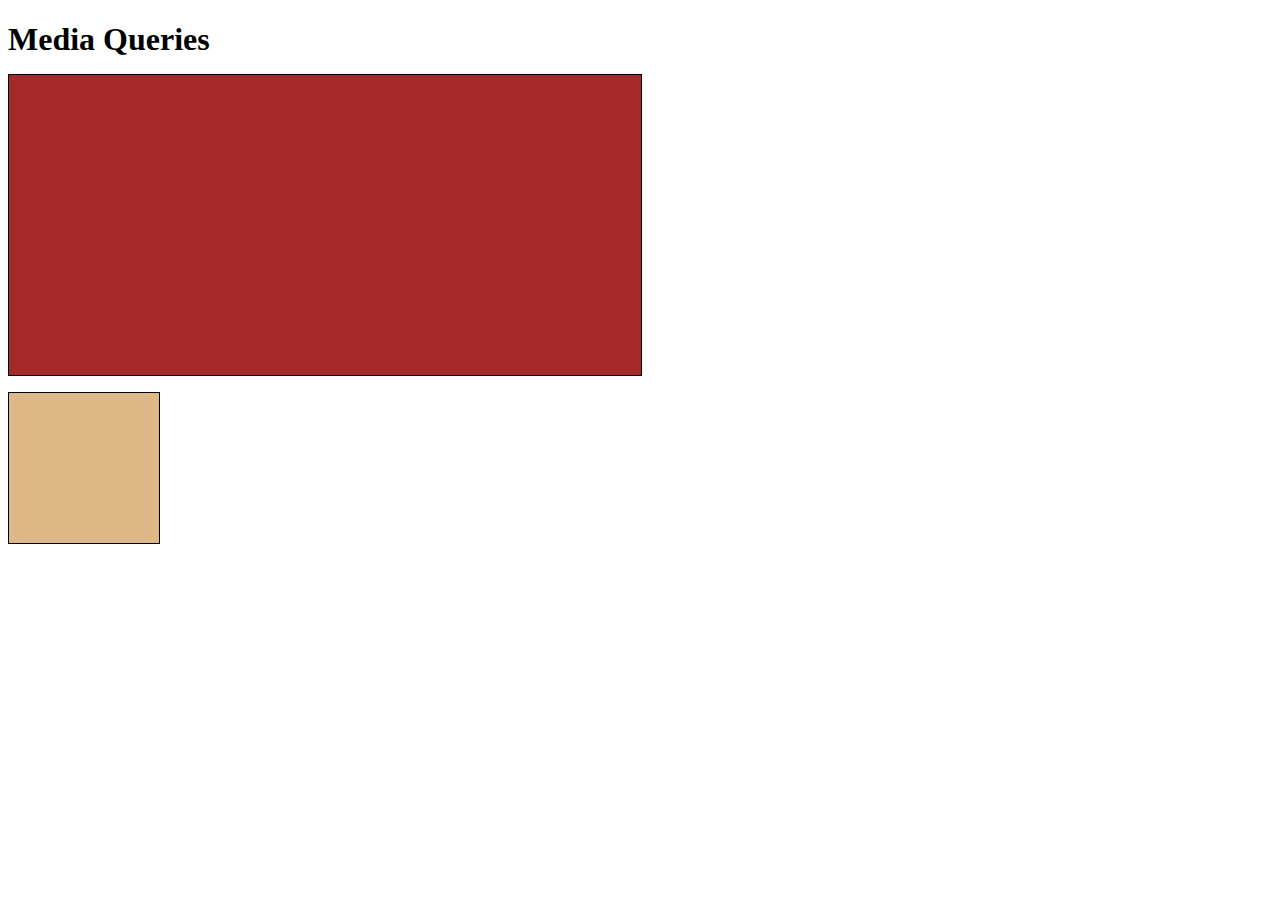
==== module2-solution/index.html @ 7086114f "Create index.html" ====
<!DOCTYPE html>
<html>
<head>
<meta charset="utf-8">
<title>Assignment Solution for Module 2</title>
<style>
h1 {
	margin-bottom: 15px;
}

p {
	border: 1px solid black;
	margin-bottom: 15px;
}
#p1 {
	background-color: #A52A2A;
	width: 300px;
	height: 300px;
}
#p2 {
	background-color: #DEB887;
	width: 50px;
	height: 50px;
}

@media (min-width: 992px) {
	#p1 {
		width: 50%;
	}
	#p2 {
		width: 150px;
		height: 150px;
	}
}

</style>
</head>
<body>
<h1>Media Queries</h1>

<p id="p1"></p>
<p id="p2"></p>
</body>
</html>
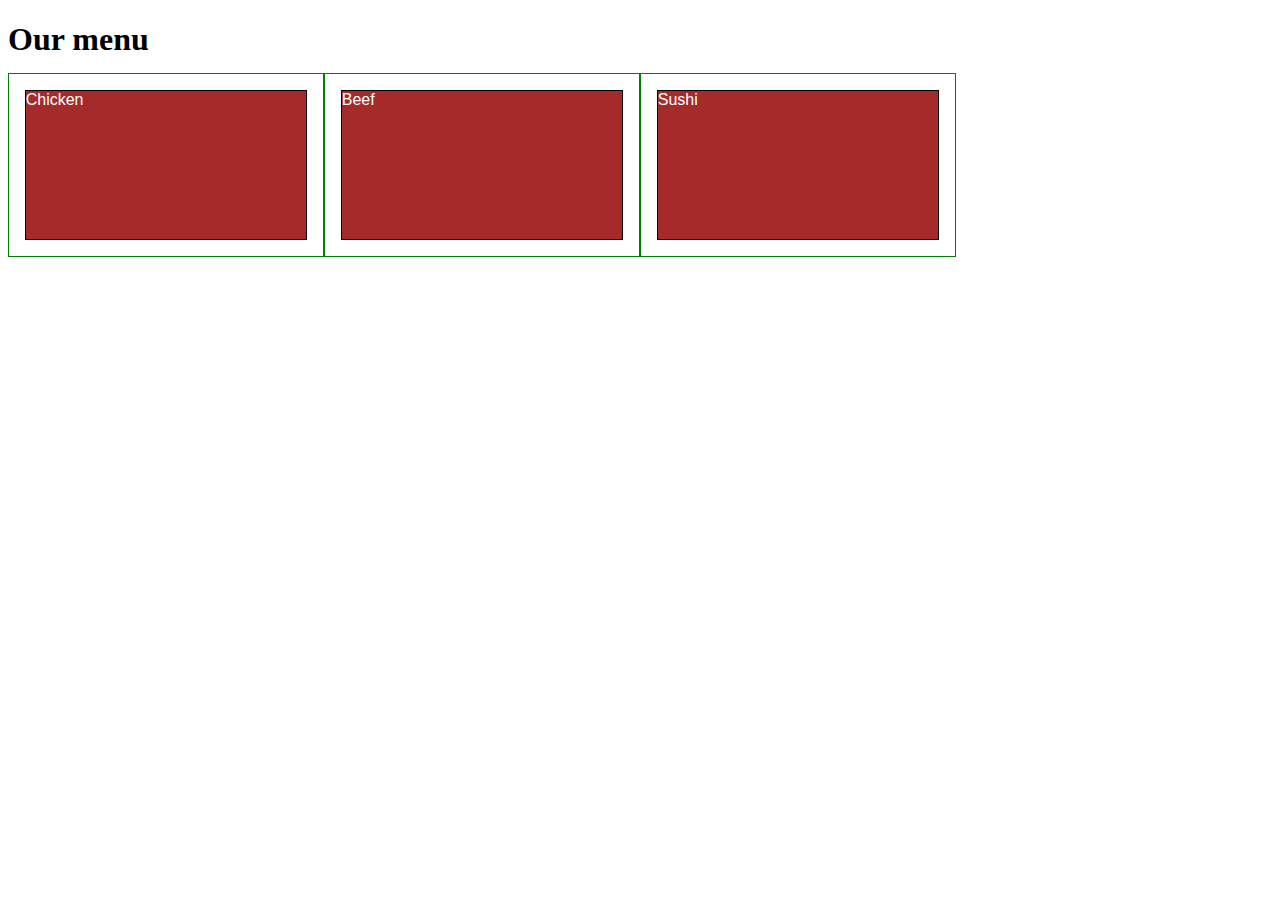
==== commit 4d28f27d: "Update index.html" ====
--- a/module2-solution/index.html
+++ b/module2-solution/index.html
@@ -2,43 +2,67 @@
 <html>
 <head>
 <meta charset="utf-8">
+<meta name="viewport" content="width=device-width, initial-scale=1">
 <title>Assignment Solution for Module 2</title>
 <style>
+* {
+	box-sizing: border-box;
+}
+
 h1 {
 	margin-bottom: 15px;
 }
-
 p {
 	border: 1px solid black;
-	margin-bottom: 15px;
-}
-#p1 {
 	background-color: #A52A2A;
-	width: 300px;
-	height: 300px;
-}
-#p2 {
-	background-color: #DEB887;
-	width: 50px;
-	height: 50px;
+	width: 90%;
+	height: 150px;
+	margin-right: auto;
+	margin-left: auto;
+	font-family: Helvetica;
+	color: White
 }
 
-@media (min-width: 992px) {
-	#p1 {
-		width: 50%;
+@media (min-width: 1200px) {
+	.col-lg-1,.col-lg-2, .col-lg-3 {
+		float: left;
+		border: 1px solid green;
 	}
-	#p2 {
-		width: 150px;
-		height: 150px;
+	.col-lg-1 {
+	width: 8.33%
+	}
+	.col-lg-2 {
+	width: 16.66%
+	}
+	.col-lg-3 {
+	width: 25%
+	}
+}
+
+@media (min-width: 992px) and (max-width: 1199px) {
+	.col-md-1, .col-md-2,.col-md-3, {
+		float: left;
+		border: 1px solid green;
+	}
+	col-md-1 {
+		width: 8.33%;
+	}
+	col-md-2 {
+		width: 16.66%;
+	}
+	col-md-3 {
+		width: 25%;
 	}
 }
 
 </style>
 </head>
 <body>
-<h1>Media Queries</h1>
+<h1>Our menu</h1>
 
-<p id="p1"></p>
-<p id="p2"></p>
+<div class="row">
+	<div class="col-lg-3 col-md-6"><p>Chicken</p></div>
+	<div class="col-lg-3 col-md-6"><p>Beef</p></div>
+	<div class="col-lg-3 col-md-6"><p>Sushi</p></div>
 </body>
 </html>
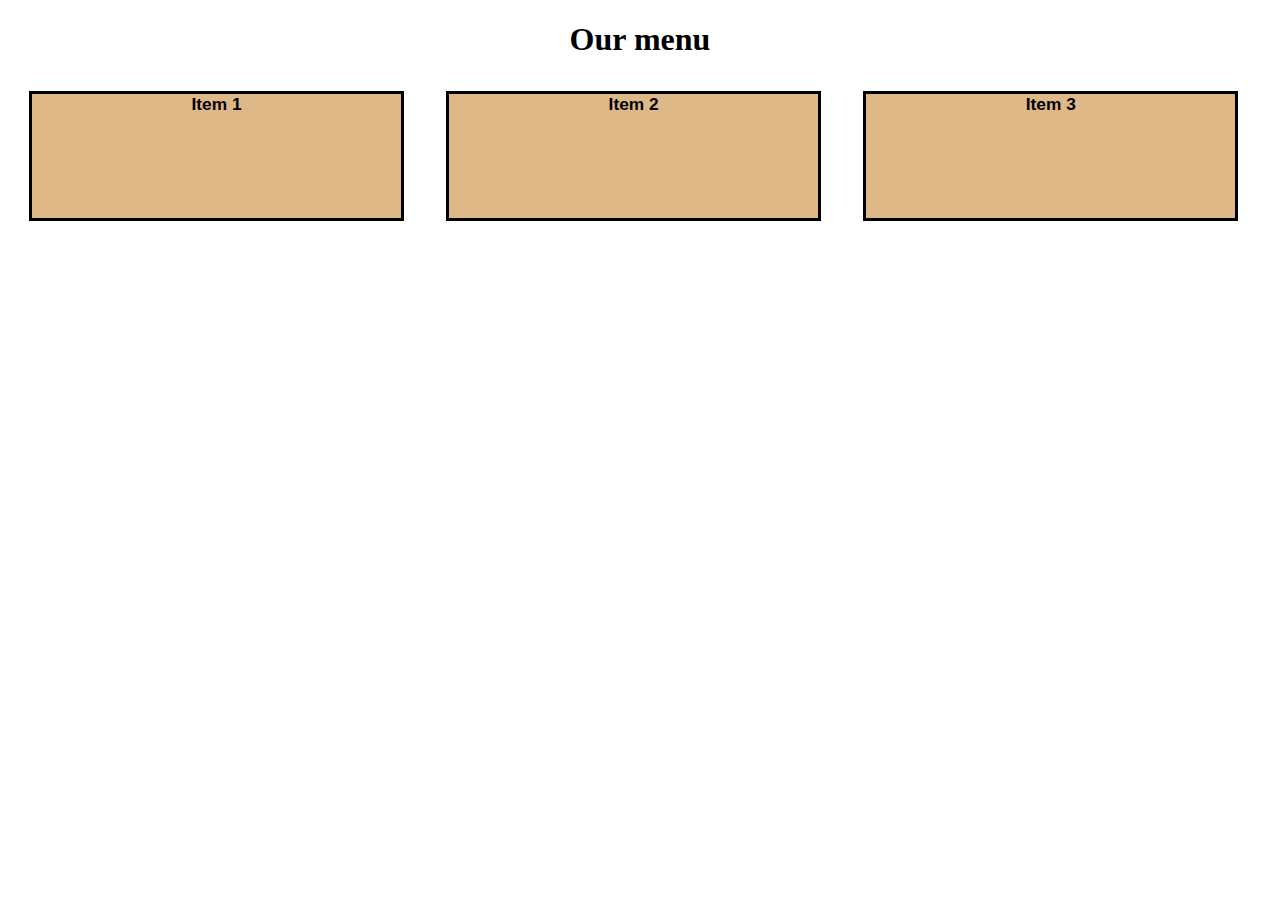
==== commit 2f547bef: "Update index.html" ====
--- a/module2-solution/index.html
+++ b/module2-solution/index.html
@@ -3,56 +3,85 @@
 <head>
 <meta charset="utf-8">
 <meta name="viewport" content="width=device-width, initial-scale=1">
-<title>Assignment Solution for Module 2</title>
+<title>Assignment MODULE 2</title>
 <style>
+
+/********** Base styles **********/
 * {
-	box-sizing: border-box;
+  box-sizing: border-box;
+}
+h1 {
+  margin-bottom: 15px;
+  text-align: center;
 }
 
-h1 {
-	margin-bottom: 15px;
+p {
+  width: 90%;
+  height: 130px;
+  border: 3px solid black;
+  margin-bottom: 15px;
+  font-weight: bold;
+  margin-right: auto;
+  margin-left: auto;
+  font-family: Verdana, Arial, Helvetica, sans-serif; 
+  font-size: 13pt; /* Размер шрифта в пунктах */
+  background-color: #DEB887;
+  text-align: center;
 }
-p {
-	border: 1px solid black;
-	background-color: #A52A2A;
-	width: 90%;
-	height: 150px;
+
+/* Simple Responsive Framework. */
+.row {
+  width: 100%;
+}
+
+/********** Large devices only **********/
+@media (min-width: 992px) {
+  .col-lg-1, .col-lg-2, .col-lg-3 {
+    float: left;
+  }
+  .col-lg-1 {
+    width: 33%;
+  }
+  .col-lg-2 {
+    width: 33%;
+  }
+  .col-lg-3 {
+    width: 33%;
+  }
+}
+
+/********** Medium devices only **********/
+@media (min-width: 768px) and (max-width:991px) {
+  .col-md-1, .col-md-2, .col-md-3 {
 	margin-right: auto;
 	margin-left: auto;
-	font-family: Helvetica;
-	color: White
+  }
+  .col-md-1 {
+    width: 20%;
+  }
+  .col-md-2 {
+    width: 20%;
+  }
+  .col-md-3 {
+    width: 50%;
+  }
+
 }
 
-@media (min-width: 1200px) {
-	.col-lg-1,.col-lg-2, .col-lg-3 {
-		float: left;
-		border: 1px solid green;
-	}
-	.col-lg-1 {
-	width: 8.33%
-	}
-	.col-lg-2 {
-	width: 16.66%
-	}
-	.col-lg-3 {
-	width: 25%
-	}
-}
-
-@media (min-width: 992px) and (max-width: 1199px) {
-	.col-md-1, .col-md-2,.col-md-3, {
-		float: left;
-		border: 1px solid green;
-	}
-	col-md-1 {
-		width: 8.33%;
-	}
-	col-md-2 {
-		width: 16.66%;
-	}
-	col-md-3 {
-		width: 25%;
-	}
+/********** Small devices only **********/
+@media (max-width:767px) {
+  .col-sm-1, .col-sm-2, .col-sm-3 {
+    float: left;
+  }
+  .col-sm-1 {
+    width: 33.3%;
+  }
+  .col-sm-2 {
+    width: 33.3%;
+  }
+  .col-sm-3 {
+    width: 33.3%;
+  }
 }
 
 </style>
@@ -61,8 +90,16 @@
 <h1>Our menu</h1>
 
 <div class="row">
-	<div class="col-lg-3 col-md-6"><p>Chicken</p></div>
-	<div class="col-lg-3 col-md-6"><p>Beef</p></div>
-	<div class="col-lg-3 col-md-6"><p>Sushi</p></div>
+  <div class="col-lg-3 col-md-3 col-sm-12">
+	<p>Item 1</p>
+  </div>
+  <div class="col-lg-3 col-md-3 col-sm-12">
+	<p>Item 2</p>
+  </div>
+  <div class="col-lg-3 col-md-auto col-sm-12">
+	<p>Item 3</p>
+  </div>
+</div>
+
 </body>
 </html>
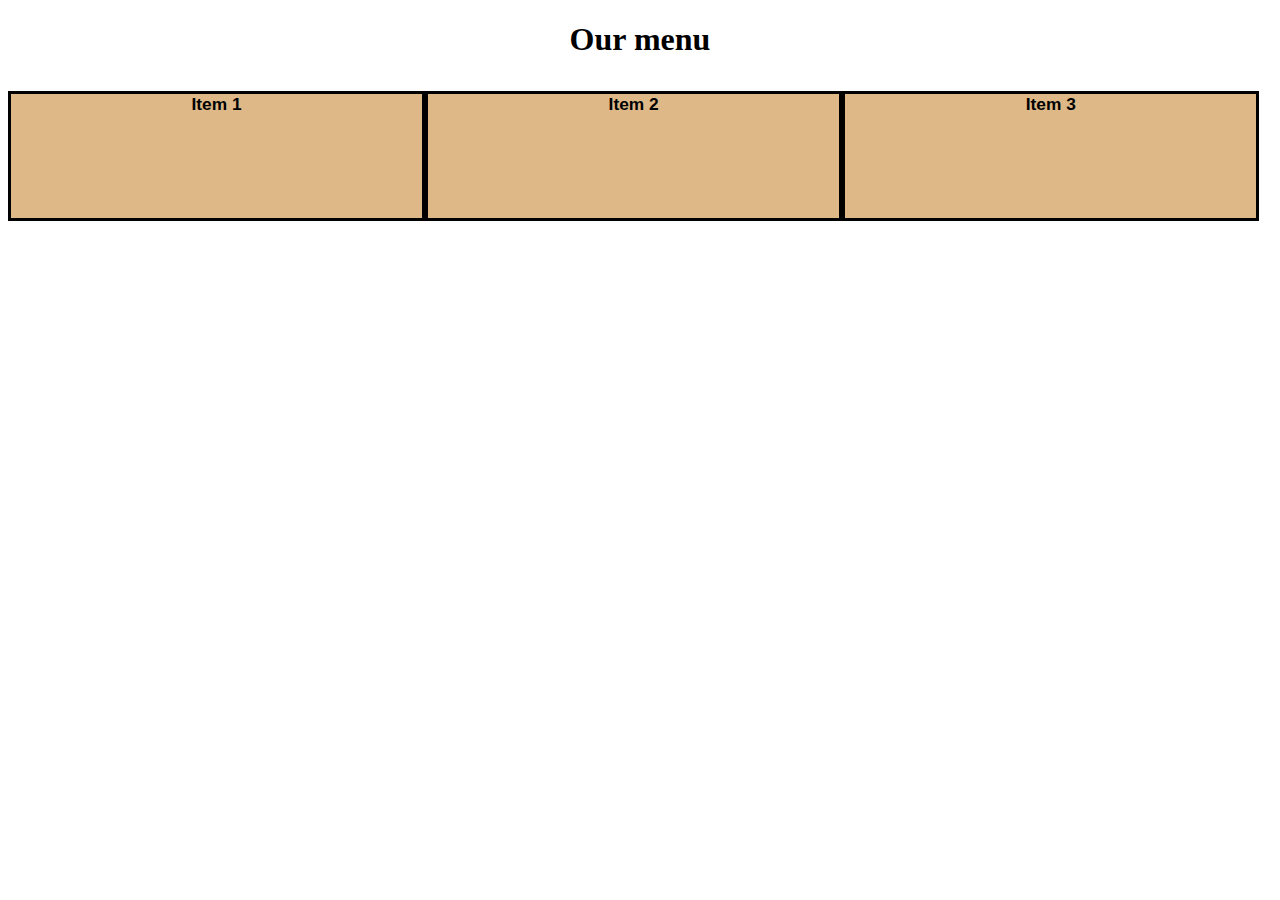
==== commit d80f7763: "Update index.html" ====
--- a/module2-solution/index.html
+++ b/module2-solution/index.html
@@ -16,7 +16,7 @@
 }
 
 p {
-  width: 90%;
+  width: 100%;
   height: 130px;
   border: 3px solid black;
   margin-bottom: 15px;
@@ -53,17 +53,16 @@
 /********** Medium devices only **********/
 @media (min-width: 768px) and (max-width:991px) {
   .col-md-1, .col-md-2, .col-md-3 {
-	margin-right: auto;
-	margin-left: auto;
+	display:inline-block;
   }
   .col-md-1 {
-    width: 20%;
+    width: 49%;
   }
   .col-md-2 {
-    width: 20%;
+    width: 49.5%;
   }
   .col-md-3 {
-    width: 50%;
+    width: 20%;
   }
 
 }
@@ -90,13 +89,13 @@
 <h1>Our menu</h1>
 
 <div class="row">
-  <div class="col-lg-3 col-md-3 col-sm-12">
+  <div class="col-lg-3 col-md-2 col-sm-6">
 	<p>Item 1</p>
   </div>
-  <div class="col-lg-3 col-md-3 col-sm-12">
+  <div class="col-lg-3 col-md-2 col-sm-6">
 	<p>Item 2</p>
   </div>
-  <div class="col-lg-3 col-md-auto col-sm-12">
+  <div class="col-lg-3 col-md-4 col-sm-6">
 	<p>Item 3</p>
   </div>
 </div>
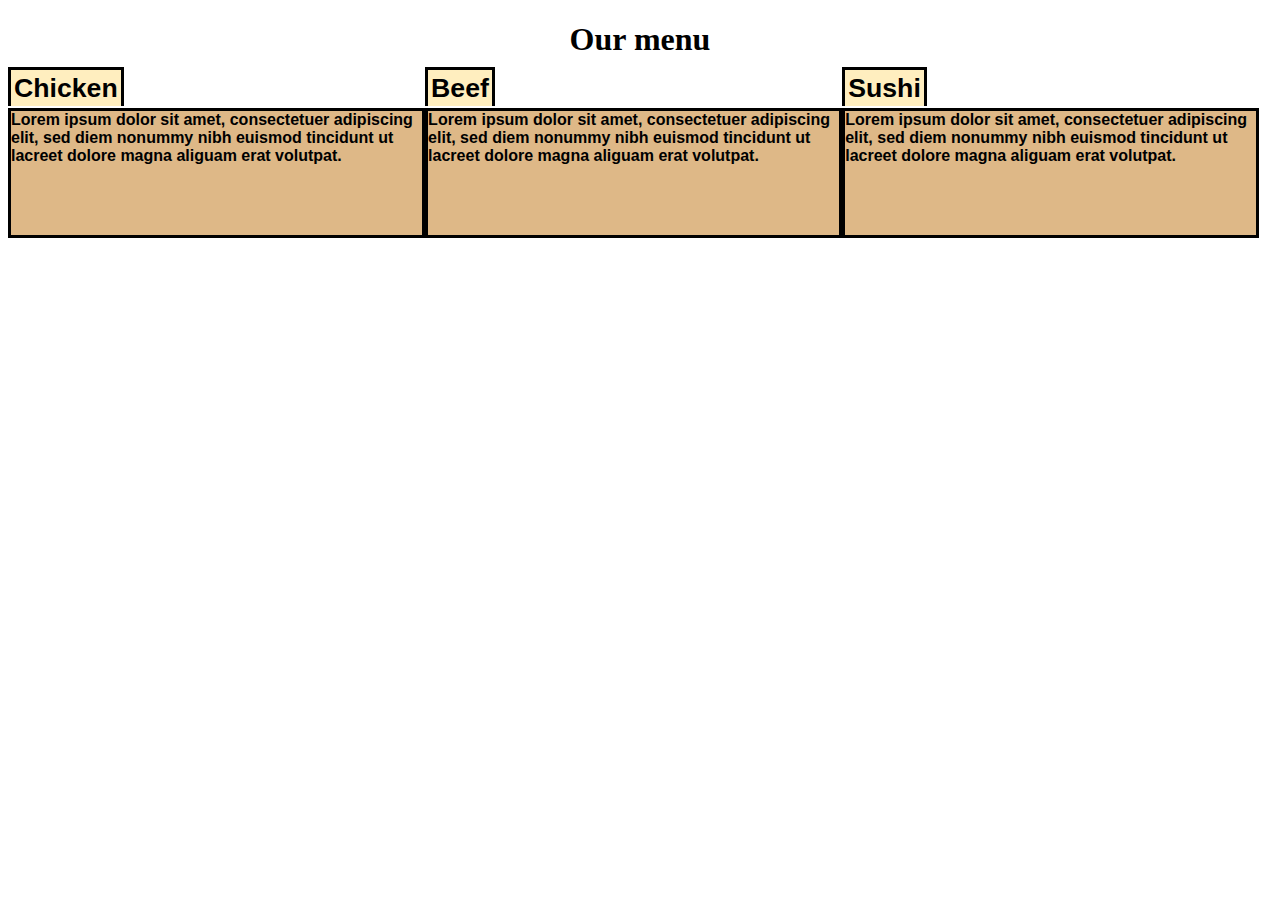
==== commit ed325c93: "Update index.html" ====
--- a/module2-solution/index.html
+++ b/module2-solution/index.html
@@ -15,6 +15,19 @@
   text-align: center;
 }
 
+.notetitle {
+    border: 3px solid black; /* Параметры рамки */
+    padding: 3px; /* Поля вокруг текста */
+	border-bottom: none; /* Убираем границу снизу */
+    display: inline; /* Устанавливаем как строчный элемент */
+    background: #ffeebf; /* Цвет фона */
+    font-weight: bold; /* Жирное начертание */
+	font-family: Verdana, Arial, Helvetica, sans-serif; 
+	font-size: 20pt; /* Размер шрифта в пунктах */
+    margin: 0; /* Убираем отступы */
+    white-space: nowrap; /* Запрещены переносы текста */
+   }
+
 p {
   width: 100%;
   height: 130px;
@@ -24,9 +37,9 @@
   margin-right: auto;
   margin-left: auto;
   font-family: Verdana, Arial, Helvetica, sans-serif; 
-  font-size: 13pt; /* Размер шрифта в пунктах */
+  font-size: 12pt; /* Размер шрифта в пунктах */
   background-color: #DEB887;
-  text-align: center;
+  margin-top: 4px;
 }
 
 /* Simple Responsive Framework. */
@@ -90,13 +103,19 @@
 
 <div class="row">
   <div class="col-lg-3 col-md-2 col-sm-6">
-	<p>Item 1</p>
+	<p class="notetitle">Chicken</p>
+	<p>Lorem ipsum dolor sit amet, consectetuer adipiscing elit, sed diem nonummy nibh 
+   euismod tincidunt ut lacreet dolore magna aliguam erat volutpat.</p>
   </div>
   <div class="col-lg-3 col-md-2 col-sm-6">
-	<p>Item 2</p>
+	<p class="notetitle">Beef</p>
+	<p>Lorem ipsum dolor sit amet, consectetuer adipiscing elit, sed diem nonummy nibh 
+   euismod tincidunt ut lacreet dolore magna aliguam erat volutpat.</p>
   </div>
   <div class="col-lg-3 col-md-4 col-sm-6">
-	<p>Item 3</p>
+	<p class="notetitle">Sushi</p>
+	<p>Lorem ipsum dolor sit amet, consectetuer adipiscing elit, sed diem nonummy nibh 
+   euismod tincidunt ut lacreet dolore magna aliguam erat volutpat.</p>
   </div>
 </div>
 
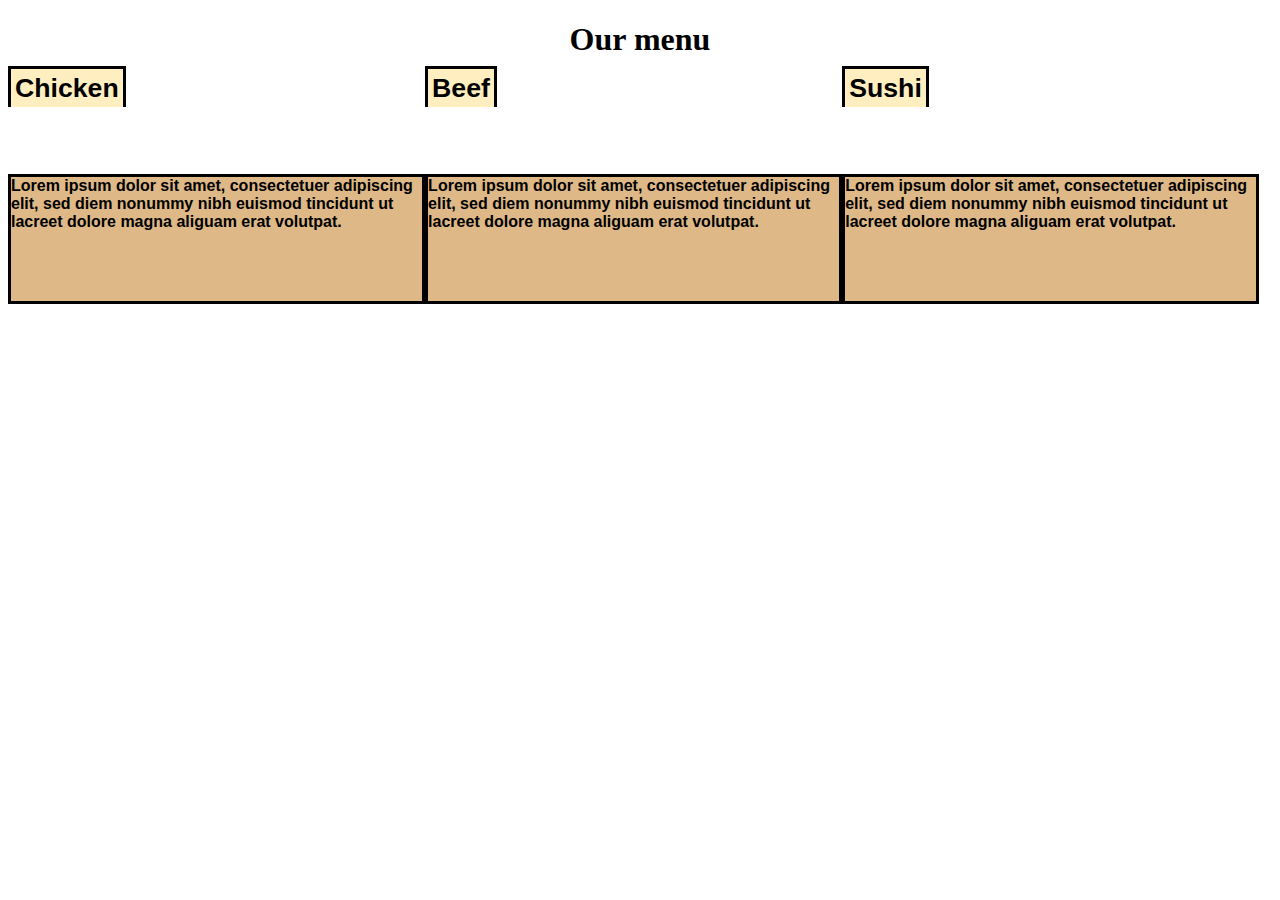
==== commit 2d51649b: "Update index.html" ====
--- a/module2-solution/index.html
+++ b/module2-solution/index.html
@@ -4,99 +4,7 @@
 <meta charset="utf-8">
 <meta name="viewport" content="width=device-width, initial-scale=1">
 <title>Assignment MODULE 2</title>
-<style>
-
-/********** Base styles **********/
-* {
-  box-sizing: border-box;
-}
-h1 {
-  margin-bottom: 15px;
-  text-align: center;
-}
-
-.notetitle {
-    border: 3px solid black; /* Параметры рамки */
-    padding: 3px; /* Поля вокруг текста */
-	border-bottom: none; /* Убираем границу снизу */
-    display: inline; /* Устанавливаем как строчный элемент */
-    background: #ffeebf; /* Цвет фона */
-    font-weight: bold; /* Жирное начертание */
-	font-family: Verdana, Arial, Helvetica, sans-serif; 
-	font-size: 20pt; /* Размер шрифта в пунктах */
-    margin: 0; /* Убираем отступы */
-    white-space: nowrap; /* Запрещены переносы текста */
-   }
-
-p {
-  width: 100%;
-  height: 130px;
-  border: 3px solid black;
-  margin-bottom: 15px;
-  font-weight: bold;
-  margin-right: auto;
-  margin-left: auto;
-  font-family: Verdana, Arial, Helvetica, sans-serif; 
-  font-size: 12pt; /* Размер шрифта в пунктах */
-  background-color: #DEB887;
-  margin-top: 4px;
-}
-
-/* Simple Responsive Framework. */
-.row {
-  width: 100%;
-}
-
-/********** Large devices only **********/
-@media (min-width: 992px) {
-  .col-lg-1, .col-lg-2, .col-lg-3 {
-    float: left;
-  }
-  .col-lg-1 {
-    width: 33%;
-  }
-  .col-lg-2 {
-    width: 33%;
-  }
-  .col-lg-3 {
-    width: 33%;
-  }
-}
-
-/********** Medium devices only **********/
-@media (min-width: 768px) and (max-width:991px) {
-  .col-md-1, .col-md-2, .col-md-3 {
-	display:inline-block;
-  }
-  .col-md-1 {
-    width: 49%;
-  }
-  .col-md-2 {
-    width: 49.5%;
-  }
-  .col-md-3 {
-    width: 20%;
-  }
-
-}
-
-/********** Small devices only **********/
-@media (max-width:767px) {
-  .col-sm-1, .col-sm-2, .col-sm-3 {
-    float: left;
-  }
-  .col-sm-1 {
-    width: 33.3%;
-  }
-  .col-sm-2 {
-    width: 33.3%;
-  }
-  .col-sm-3 {
-    width: 33.3%;
-  }
-}
-
-</style>
+<link rel="stylesheet" href="css\style.css" type="text/css">
 </head>
 <body>
 <h1>Our menu</h1>
